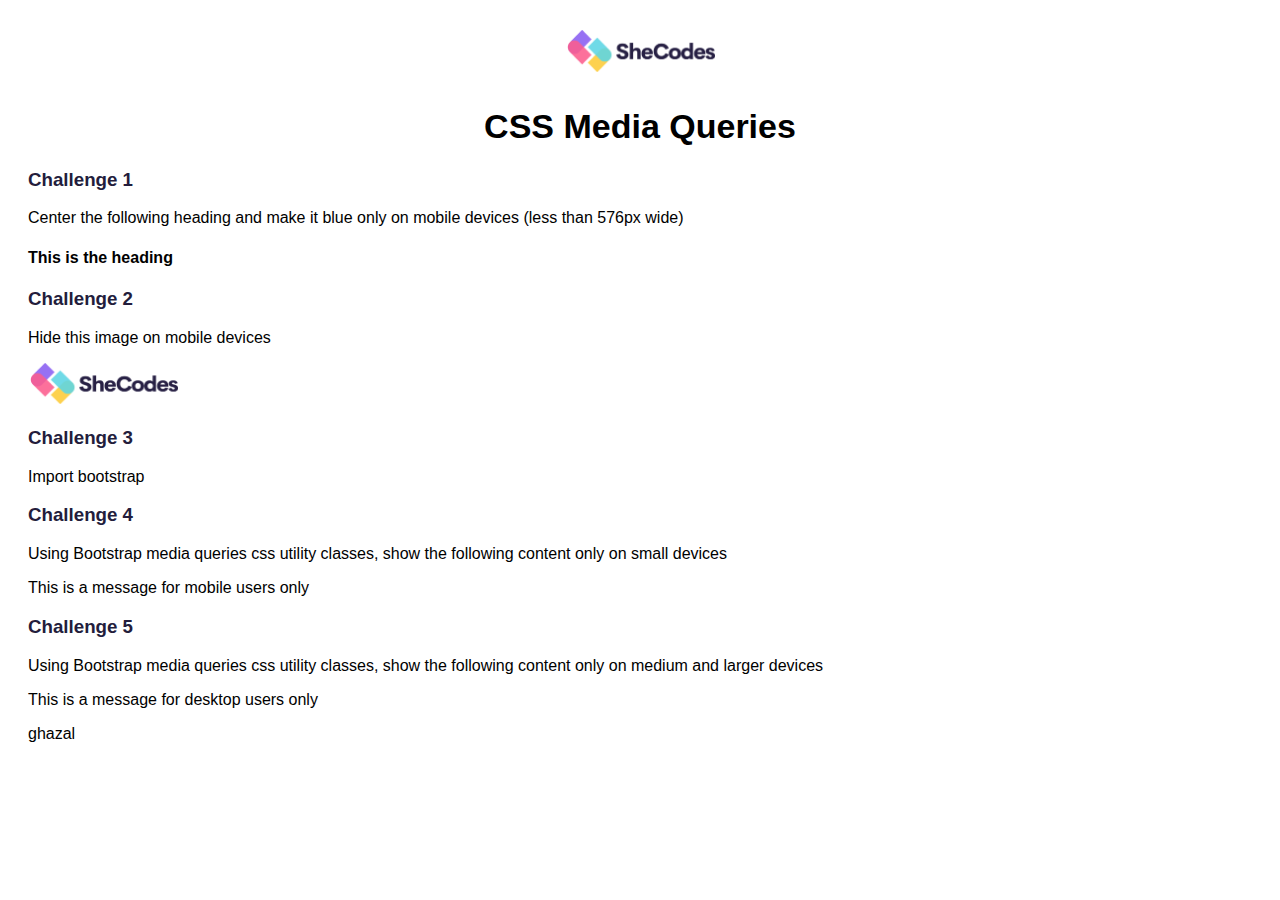
==== index.html @ a49edd1d "Creating Multiple Page Website" ====
<!DOCTYPE html>
<html>
  <head>
    <title>SheCodes</title>
    <meta charset="UTF-8" />
    <meta name="viewport" content="width=device-width, initial-scale=1.0" />
    <link href="src/styles.css" rel="stylesheet" type="text/css" />
    <link
      href="https://cdn.jsdelivr.net/npm/bootstrap@5.2.3/dist/css/bootstrap.min.css"
      rel="stylesheet"
      integrity="sha384-rbsA2VBKQhggwzxH7pPCaAqO46MgnOM80zW1RWuH61DGLwZJEdK2Kadq2F9CUG65"
      crossorigin="anonymous"
    />
  </head>

  <body>
    <img src="images/logo.png" alt="SheCodes Logo" class="logo" />
    <h1>CSS Media Queries</h1>

    <h3>Challenge 1</h3>
    <p>
      Center the following heading and make it blue only on mobile devices (less
      than 576px wide)
    </p>
    <h4>This is the heading</h4>

    <h3>Challenge 2</h3>
    <p>Hide this image on mobile devices</p>
    <img src="images/logo.png" width="150" class="desktop-logo" />

    <h3>Challenge 3</h3>
    <p>Import bootstrap</p>
    <h3>Challenge 4</h3>
    <p>
      Using Bootstrap media queries css utility classes, show the following
      content only on small devices
    </p>
    <p class="d-sm-none">This is a message for mobile users only</p>

    <h3>Challenge 5</h3>
    <p>
      Using Bootstrap media queries css utility classes, show the following
      content only on medium and larger devices
    </p>
    <p class="d-none d-sm-block">This is a message for desktop users only</p>
    ghazal
  </body>
</html>
---- src/styles.css ----
body {
  font-family: sans-serif;
  padding: 0 20px;
}

h1 {
  text-align: center;
  font-weight: 900;
  margin: 0;
  font-size: 34px;
  line-height: 48px;
}

h1 h2,
h3 {
  color: #231d3c;
}

.logo {
  display: block;
  margin: 30px auto;
  width: 150px;
}

@media screen and (max-width: 576px) {
  h4 {
    color: blue;
    text-align: center;
  }
  img.desktop-logo {
    display: none;
  }
}
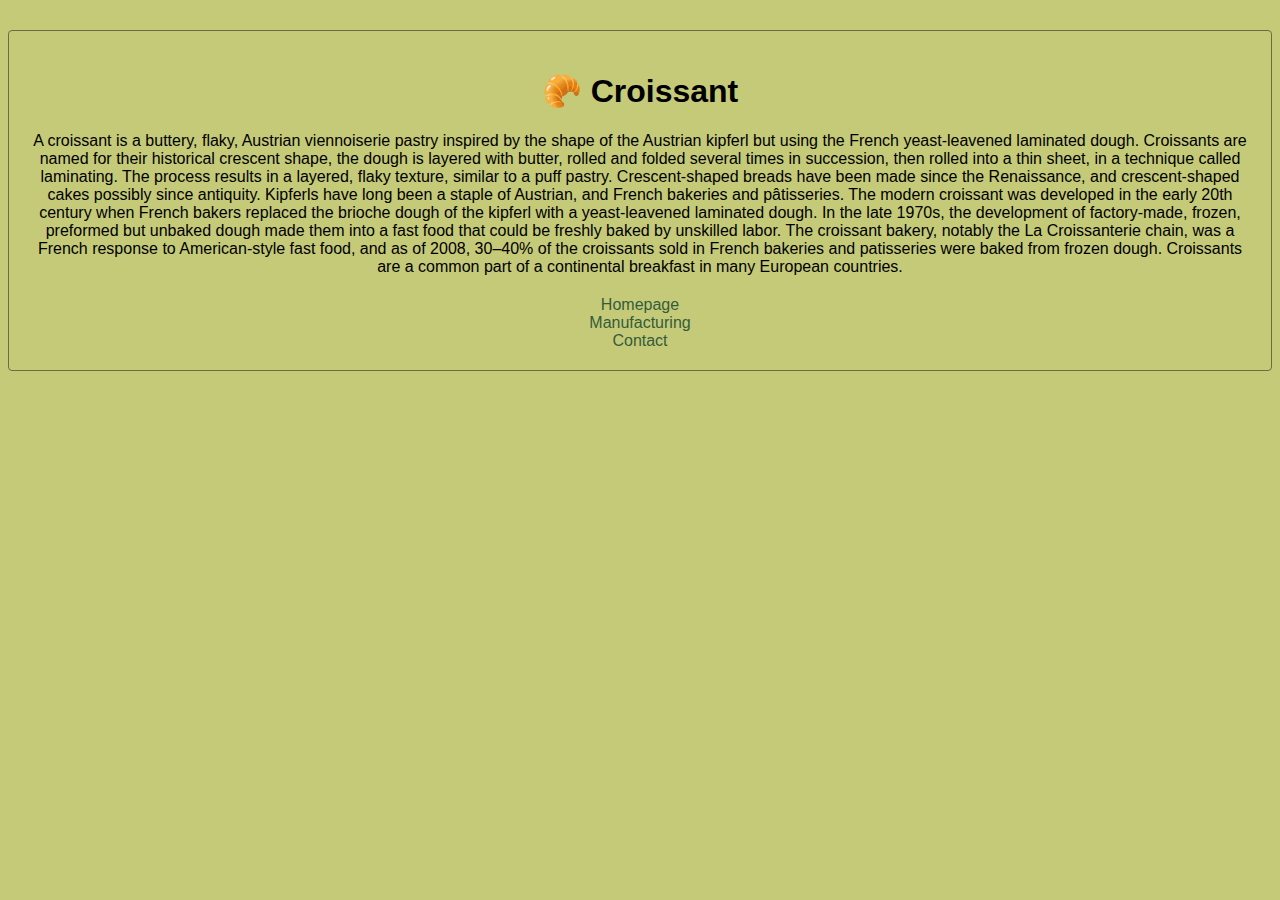
==== commit 6378eef5: "Create Multiple Page Website" ====
--- a/index.html
+++ b/index.html
@@ -1,48 +1,60 @@
 <!DOCTYPE html>
-<html>
+<html lang="en">
   <head>
-    <title>SheCodes</title>
     <meta charset="UTF-8" />
+    <meta http-equiv="X-UA-Compatible" content="IE=edge" />
     <meta name="viewport" content="width=device-width, initial-scale=1.0" />
-    <link href="src/styles.css" rel="stylesheet" type="text/css" />
     <link
       href="https://cdn.jsdelivr.net/npm/bootstrap@5.2.3/dist/css/bootstrap.min.css"
       rel="stylesheet"
       integrity="sha384-rbsA2VBKQhggwzxH7pPCaAqO46MgnOM80zW1RWuH61DGLwZJEdK2Kadq2F9CUG65"
       crossorigin="anonymous"
     />
+
+    <link rel="stylesheet" href="/css/styles.css" />
+    <title>Croissant</title>
   </head>
-
   <body>
-    <img src="images/logo.png" alt="SheCodes Logo" class="logo" />
-    <h1>CSS Media Queries</h1>
-
-    <h3>Challenge 1</h3>
-    <p>
-      Center the following heading and make it blue only on mobile devices (less
-      than 576px wide)
-    </p>
-    <h4>This is the heading</h4>
-
-    <h3>Challenge 2</h3>
-    <p>Hide this image on mobile devices</p>
-    <img src="images/logo.png" width="150" class="desktop-logo" />
-
-    <h3>Challenge 3</h3>
-    <p>Import bootstrap</p>
-    <h3>Challenge 4</h3>
-    <p>
-      Using Bootstrap media queries css utility classes, show the following
-      content only on small devices
-    </p>
-    <p class="d-sm-none">This is a message for mobile users only</p>
-
-    <h3>Challenge 5</h3>
-    <p>
-      Using Bootstrap media queries css utility classes, show the following
-      content only on medium and larger devices
-    </p>
-    <p class="d-none d-sm-block">This is a message for desktop users only</p>
-    ghazal
+    <div class="container">
+      <h1>🥐 Croissant</h1>
+      <p>
+        A croissant is a buttery, flaky, Austrian viennoiserie pastry inspired
+        by the shape of the Austrian kipferl but using the French yeast-leavened
+        laminated dough. Croissants are named for their historical crescent
+        shape, the dough is layered with butter, rolled and folded several times
+        in succession, then rolled into a thin sheet, in a technique called
+        laminating. The process results in a layered, flaky texture, similar to
+        a puff pastry. Crescent-shaped breads have been made since the
+        Renaissance, and crescent-shaped cakes possibly since antiquity.
+        Kipferls have long been a staple of Austrian, and French bakeries and
+        pâtisseries. The modern croissant was developed in the early 20th
+        century when French bakers replaced the brioche dough of the kipferl
+        with a yeast-leavened laminated dough. In the late 1970s, the
+        development of factory-made, frozen, preformed but unbaked dough made
+        them into a fast food that could be freshly baked by unskilled labor.
+        The croissant bakery, notably the La Croissanterie chain, was a French
+        response to American-style fast food, and as of 2008, 30–40% of the
+        croissants sold in French bakeries and patisseries were baked from
+        frozen dough. Croissants are a common part of a continental breakfast in
+        many European countries.
+      </p>
+      <div class="links">
+        <div class="row">
+          <div class="col-4 d-flex justify-content-evenly">
+            <a href="/" target="_blank" class="footer-links">Homepage</a>
+          </div>
+          <div class="col-4 d-flex justify-content-evenly">
+            <a href="/manufacturing.html" target="_blank" class="footer-links"
+              >Manufacturing</a
+            >
+          </div>
+          <div class="col-4 d-flex justify-content-evenly">
+            <a href="/contact.html" target="_blank" class="footer-links"
+              >Contact</a
+            >
+          </div>
+        </div>
+      </div>
+    </div>
   </body>
 </html>
--- a/css/styles.css
+++ b/css/styles.css
@@ -0,0 +1,36 @@
+:root {
+  --primary-color: rgb(197, 202, 121);
+  --secondary-color: rgb(105, 109, 71);
+  --tertiary-color: rgb(52, 92, 58);
+}
+body {
+  background-color: var(--primary-color);
+  text-align: center;
+  font-family: Arial, Helvetica, sans-serif;
+}
+div.container {
+  border: 1px solid var(--secondary-color);
+  border-radius: 4px;
+  margin-top: 30px;
+  padding-top: 20px;
+  padding-bottom: 20px;
+  margin-bottom: 30px;
+}
+p {
+  margin: 20px;
+}
+.footer-links {
+  text-decoration: none;
+  color: var(--tertiary-color);
+}
+.footer-links:hover {
+  color: black;
+}
+.footer-links:visited {
+  color: var(--tertiary-color);
+}
+img {
+  border: 1px solid var(--secondary-color);
+  border-radius: 4px;
+  width: 350px;
+}
